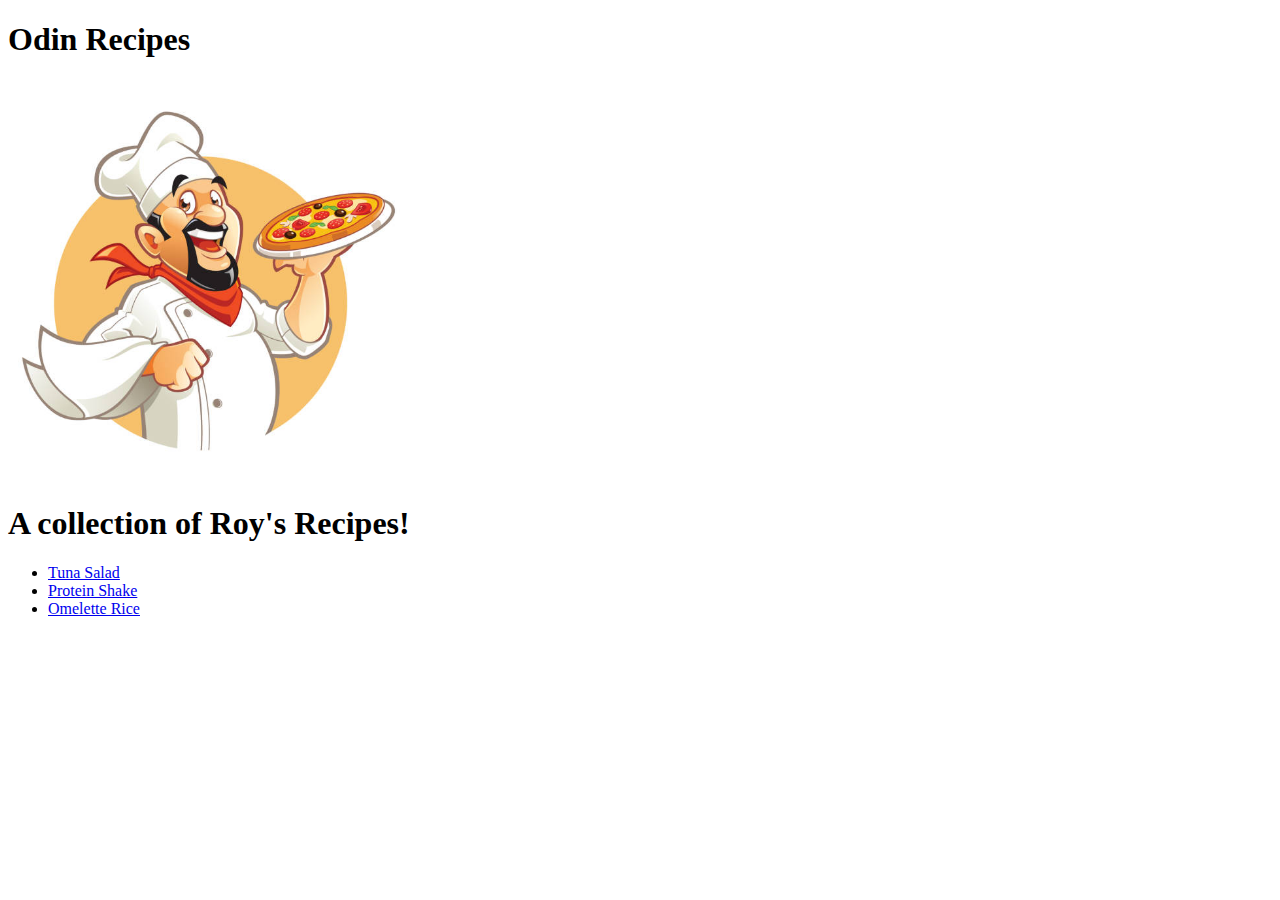
==== index.html @ 9f9af598 "Added new recipes (protein shake, omeletterice) Added respective images into images directory" ====
<!DOCTYPE html>
<html lang="en">
    <head>
        <meta charset="UTF-8">
        <title>Odin Recipes</title>
    </head>

    <body>
        <h1>Odin Recipes</h1>
        <img src="./images/Chef.jpg" alt="chef stock photo" width="400"; height="400">
        <h1>A collection of Roy's Recipes!</h1>
        <ul>
            <li><a href="recipes/tunasalad.html">Tuna Salad</a></li>
            <li><a href="recipes/proteinshake.html">Protein Shake</a></li>
            <li><a href="recipes/omeletterice.html">Omelette Rice</a></li>
        </ul>
    </body>
</html>
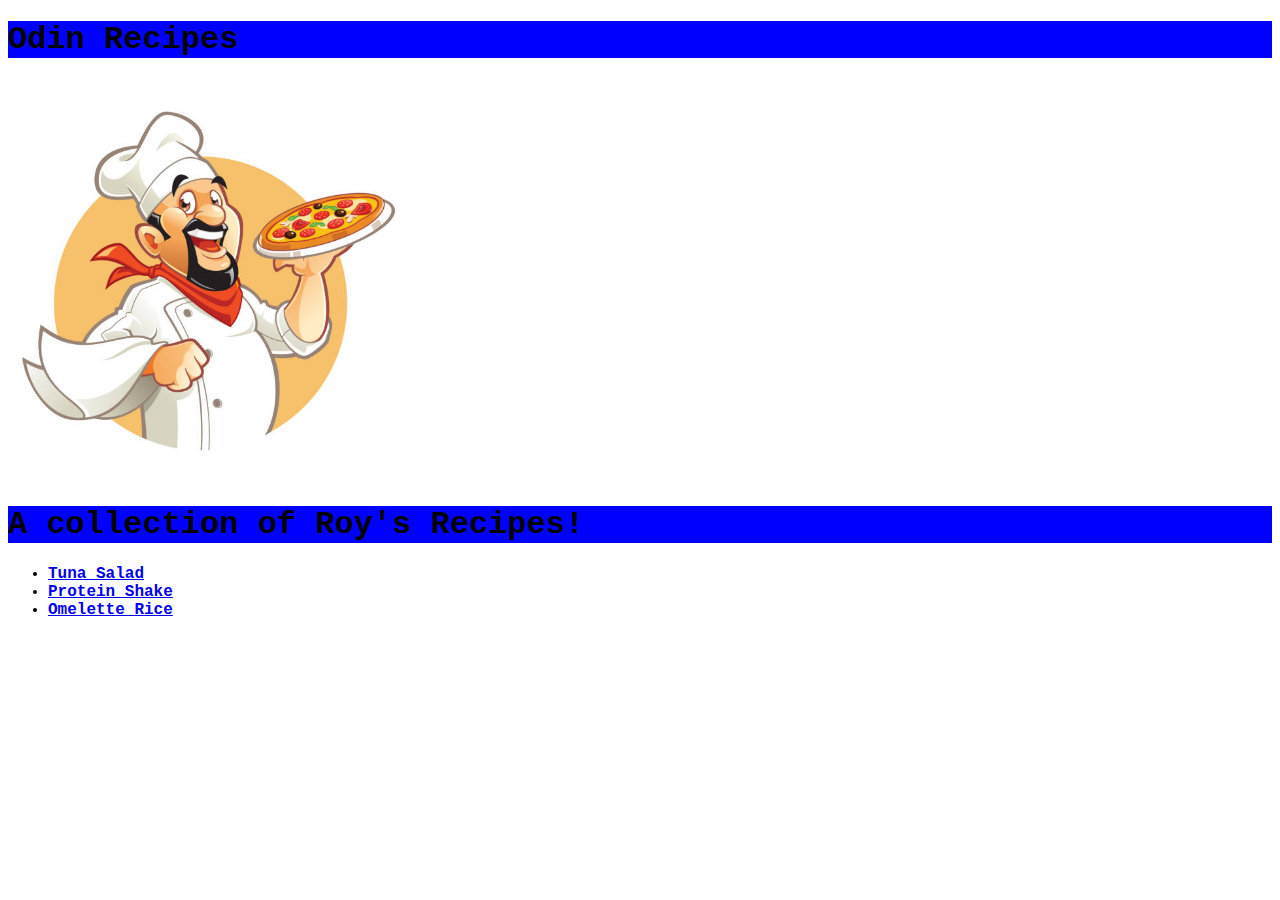
==== commit b41fff49: "linked css sheet in index.html and added styles.css file in main directory" ====
--- a/index.html
+++ b/index.html
@@ -3,6 +3,7 @@
     <head>
         <meta charset="UTF-8">
         <title>Odin Recipes</title>
+        <link rel="stylesheet" href="./styles.css">
     </head>
 
     <body>
--- a/styles.css
+++ b/styles.css
@@ -0,0 +1,11 @@
+h1 {
+    background-color: blue;
+}
+
+* {
+    font-family: 'Courier New', Courier, monospace;
+}
+
+li {
+    font-weight: bold;
+}